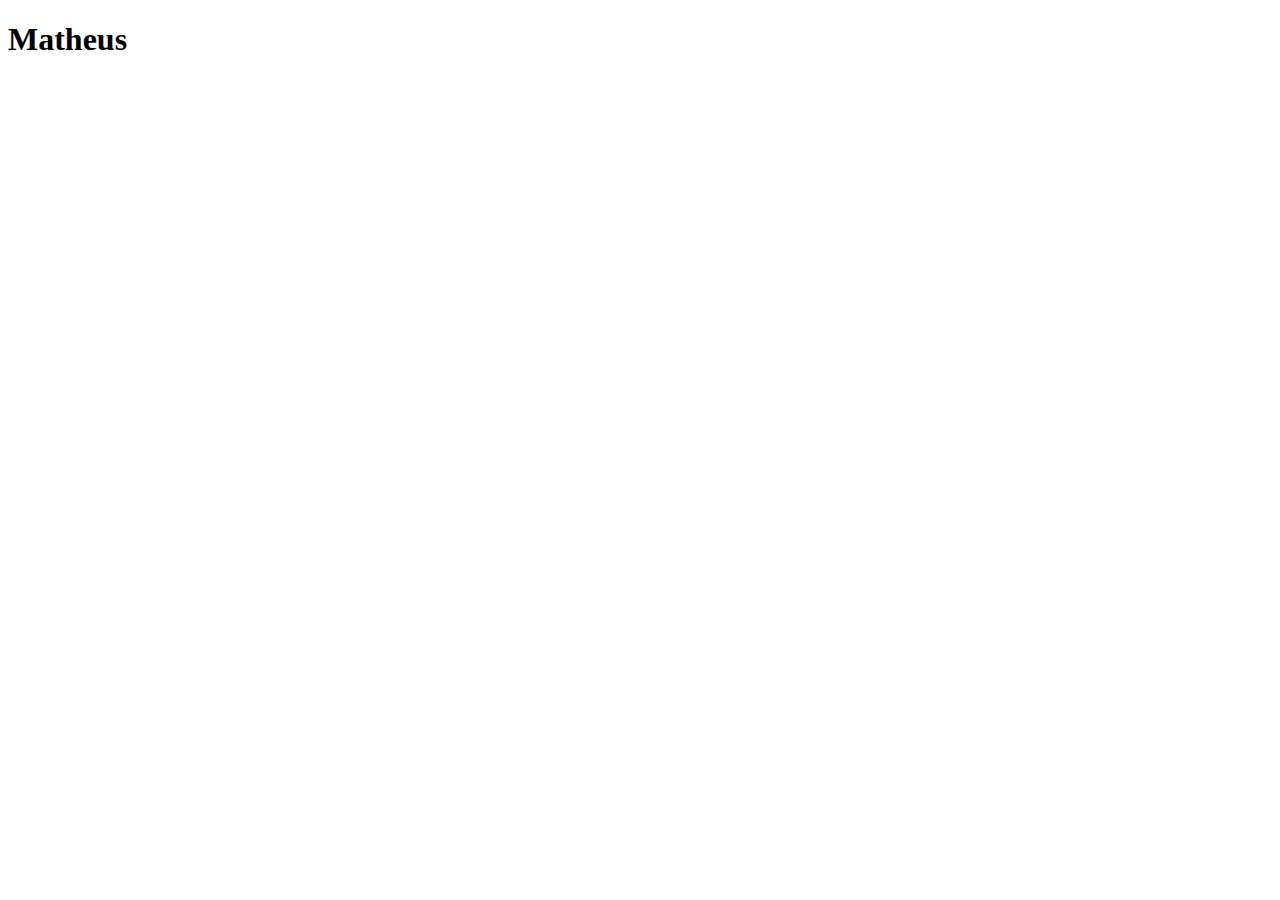
==== index.html @ 8c45114d "first commit" ====
<!DOCTYPE html>
<html lang="en">
<head>
    <meta charset="UTF-8">
    <meta name="viewport" content="width=device-width, initial-scale=1.0">
    <title>Document</title>
</head>
<body>
    <h1>Matheus</h1>
</body>
</html>
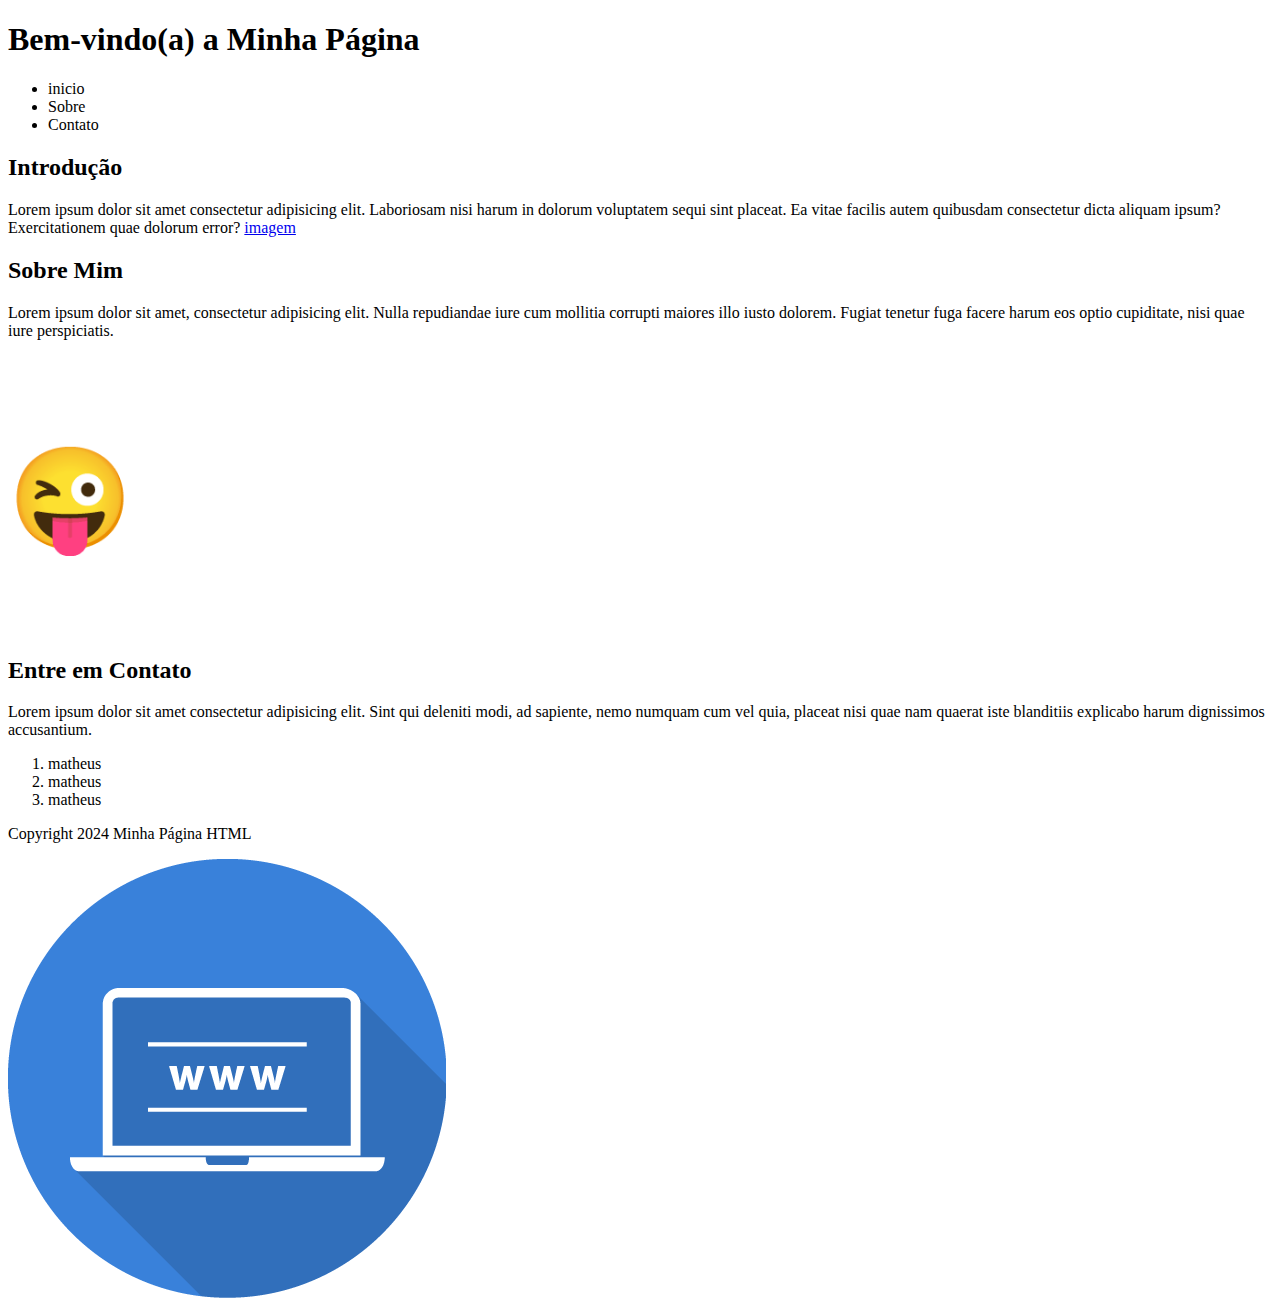
==== commit b129e358: "segunda alteração" ====
--- a/index.html
+++ b/index.html
@@ -1,11 +1,54 @@
 <!DOCTYPE html>
-<html lang="en">
+<html lang="pt-br">
+
 <head>
     <meta charset="UTF-8">
     <meta name="viewport" content="width=device-width, initial-scale=1.0">
-    <title>Document</title>
+    <title>Minha página html</title>
 </head>
+
 <body>
-    <h1>Matheus</h1>
+    <!--Cabeçalho da página-->
+    <header>
+        <h1>Bem-vindo(a) a Minha Página</h1>
+        <!-- menu navegação-->
+        <nav>
+            <ul>
+                <li>inicio</li>
+                <li>Sobre</li>
+                <li>Contato</li>
+            </ul>
+        </nav>
+    </header>
+    <main>
+        <section>
+            <h2>Introdução</h2>
+            <p>Lorem ipsum dolor sit amet consectetur adipisicing elit. Laboriosam nisi harum in dolorum voluptatem
+                sequi sint placeat. Ea vitae facilis autem quibusdam consectetur dicta aliquam ipsum? Exercitationem
+                quae dolorum error? <a href="https://www.w3schools.com/html/html_images.asp">imagem</a> </p>
+        </section>
+        <section>
+            <h2>Sobre Mim</h2>
+            <p>Lorem ipsum dolor sit amet, consectetur adipisicing elit. Nulla repudiandae iure cum mollitia corrupti
+                maiores illo iusto dolorem. Fugiat tenetur fuga facere harum eos optio cupiditate, nisi quae iure
+                perspiciatis. <p style="font-size:100px">&#128540;</p></p>
+        </section>
+        <section>
+            <h2>Entre em Contato</h2>
+            <p>Lorem ipsum dolor sit amet consectetur adipisicing elit. Sint qui deleniti modi, ad sapiente, nemo
+                numquam cum vel quia, placeat nisi quae nam quaerat iste blanditiis explicabo harum dignissimos
+                accusantium.</p>
+        </section>
+        <ol>
+            <li>matheus</li>
+            <li>matheus</li>
+            <li>matheus</li>
+        </ol>
+    </main>
+    <footer>
+        <p>Copyright 2024 Minha Página HTML</p>
+        <img src="image.png" alt="">
+    </footer>
 </body>
+
 </html>